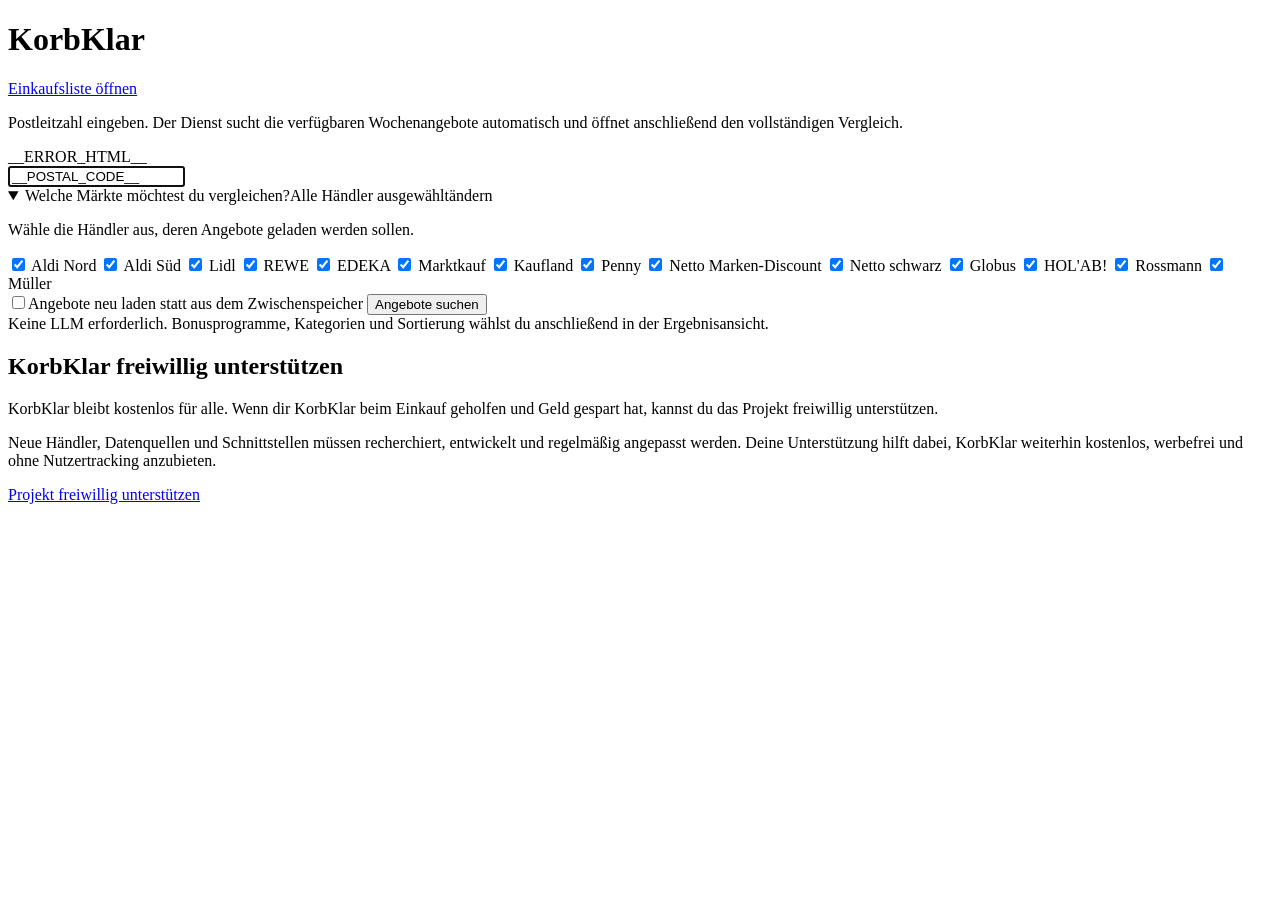
==== src/supermarkt/static/home.html @ b4a81af6 "feat: add Netto branch selection" ====
<!doctype html>
<html lang="de">
<head>
<meta charset="utf-8">
<meta name="viewport" content="width=device-width,initial-scale=1">
<meta name="color-scheme" content="light dark">
<link rel="icon" type="image/svg+xml" href="/favicon.svg">
<link rel="alternate icon" href="/favicon.ico">
<meta name="description" content="KorbKlar vergleicht aktuelle regionale Supermarktangebote.">
<meta name="theme-color" content="#116149">
<title>KorbKlar</title>
<link rel="stylesheet" href="/static/home.css">
</head>
<body>
<main class="card">
<h1>Korb<span style="color:var(--accent)">Klar</span></h1>
<p><a href="/shopping">Einkaufsliste öffnen</a></p>
<p>Postleitzahl eingeben. Der Dienst sucht die verfügbaren Wochenangebote automatisch und öffnet anschließend den vollständigen Vergleich.</p>
__ERROR_HTML__
<form method="post" action="/search" id="searchForm">
<input name="postal_code" value="__POSTAL_CODE__" inputmode="numeric" autocomplete="postal-code" pattern="[0-9]{5}" minlength="5" maxlength="5" placeholder="Postleitzahl" aria-label="Postleitzahl" required autofocus>
<div class="reweMarketPicker" id="reweMarketPicker" hidden>
<label for="reweMarket">REWE-Markt auswählen</label>
<select name="rewe_market_id" id="reweMarket" disabled><option value="">Automatische Auswahl</option></select>
<div class="marketHint" id="reweMarketHint" aria-live="polite"></div>
</div>
<div class="reweMarketPicker" id="nettoMarketPicker" hidden>
<label for="nettoMarket">Netto-Marken-Discount-Filiale auswählen</label>
<select name="netto_market_id" id="nettoMarket" disabled><option value="">Automatische Auswahl</option></select>
<div class="marketHint" id="nettoMarketHint" aria-live="polite"></div>
</div>
<details class="retailerPicker" id="retailerPicker" open>
<summary><span>Welche Märkte möchtest du vergleichen?</span><span class="retailerSummary" id="retailerSummary">Alle Händler ausgewählt</span><span class="changeLabel" id="retailerChangeLabel">ändern</span></summary>
<div class="retailerPickerBody">
<p>Wähle die Händler aus, deren Angebote geladen werden sollen.</p>
<div class="retailerGrid">
<label><input type="checkbox" name="retailers" value="ALDI Nord" checked> Aldi Nord</label>
<label><input type="checkbox" name="retailers" value="ALDI Süd" checked> Aldi Süd</label>
<label><input type="checkbox" name="retailers" value="Lidl" checked> Lidl</label>
<label><input type="checkbox" name="retailers" value="REWE" checked> REWE</label>
<label><input type="checkbox" name="retailers" value="EDEKA" checked> EDEKA</label>
<label><input type="checkbox" name="retailers" value="Marktkauf" checked> Marktkauf</label>
<label><input type="checkbox" name="retailers" value="Kaufland" checked> Kaufland</label>
<label><input type="checkbox" name="retailers" value="PENNY" checked> Penny</label>
<label><input type="checkbox" name="retailers" value="Netto Marken-Discount" checked> Netto Marken-Discount</label>
<label><input type="checkbox" name="retailers" value="Netto schwarz" checked> Netto schwarz</label>
<label><input type="checkbox" name="retailers" value="Globus" checked> Globus</label>
<label><input type="checkbox" name="retailers" value="HOL’AB!" checked> HOL'AB!</label>
<label><input type="checkbox" name="retailers" value="Rossmann" checked> Rossmann</label>
<label><input type="checkbox" name="retailers" value="Müller" checked> Müller</label>
</div>
</div>
</details>
<label class="refreshRow" for="refreshToggle"><input type="checkbox" name="refresh" value="1" id="refreshToggle">Angebote neu laden statt aus dem Zwischenspeicher</label>
<button type="submit" id="submitButton">Angebote suchen</button>
</form>
<section class="monitor" id="monitor" aria-live="polite" hidden>
<div class="monitorHead"><span class="spinner" aria-hidden="true"></span><strong id="statusLabel">Aktiv</strong></div>
<div class="progressRow"><progress id="statusProgress" max="100" value="0">0%</progress><strong id="statusPercent">0%</strong></div>
<dl><div><dt>Quelle</dt><dd id="statusSource">KorbKlar</dd></div><div><dt>Händler</dt><dd id="statusRetailer">Alle Händler</dd></div><div><dt>Kategorie</dt><dd id="statusCategory">Alle Kategorien</dd></div><div><dt>Schritt</dt><dd id="statusStep">Suche wird vorbereitet</dd></div><div><dt>Verarbeitet</dt><dd id="statusCount">Datenquellen werden geplant · 0 Produkte</dd></div></dl>
</section>
<div class="hint">Keine LLM erforderlich. Bonusprogramme, Kategorien und Sortierung wählst du anschließend in der Ergebnisansicht.</div>
<section class="supportNote" aria-labelledby="supportTitle">
<h2 id="supportTitle">KorbKlar freiwillig unterstützen</h2>
<p>KorbKlar bleibt kostenlos für alle. Wenn dir KorbKlar beim Einkauf geholfen und Geld gespart hat, kannst du das Projekt freiwillig unterstützen.</p>
<p>Neue Händler, Datenquellen und Schnittstellen müssen recherchiert, entwickelt und regelmäßig angepasst werden. Deine Unterstützung hilft dabei, KorbKlar weiterhin kostenlos, werbefrei und ohne Nutzertracking anzubieten.</p>
<a href="https://tarnkappe.info/spenden/" target="_blank" rel="noopener noreferrer">Projekt freiwillig unterstützen</a>
</section>
</main>
<script src="/static/home-v2.js" defer></script>
</body>
</html>
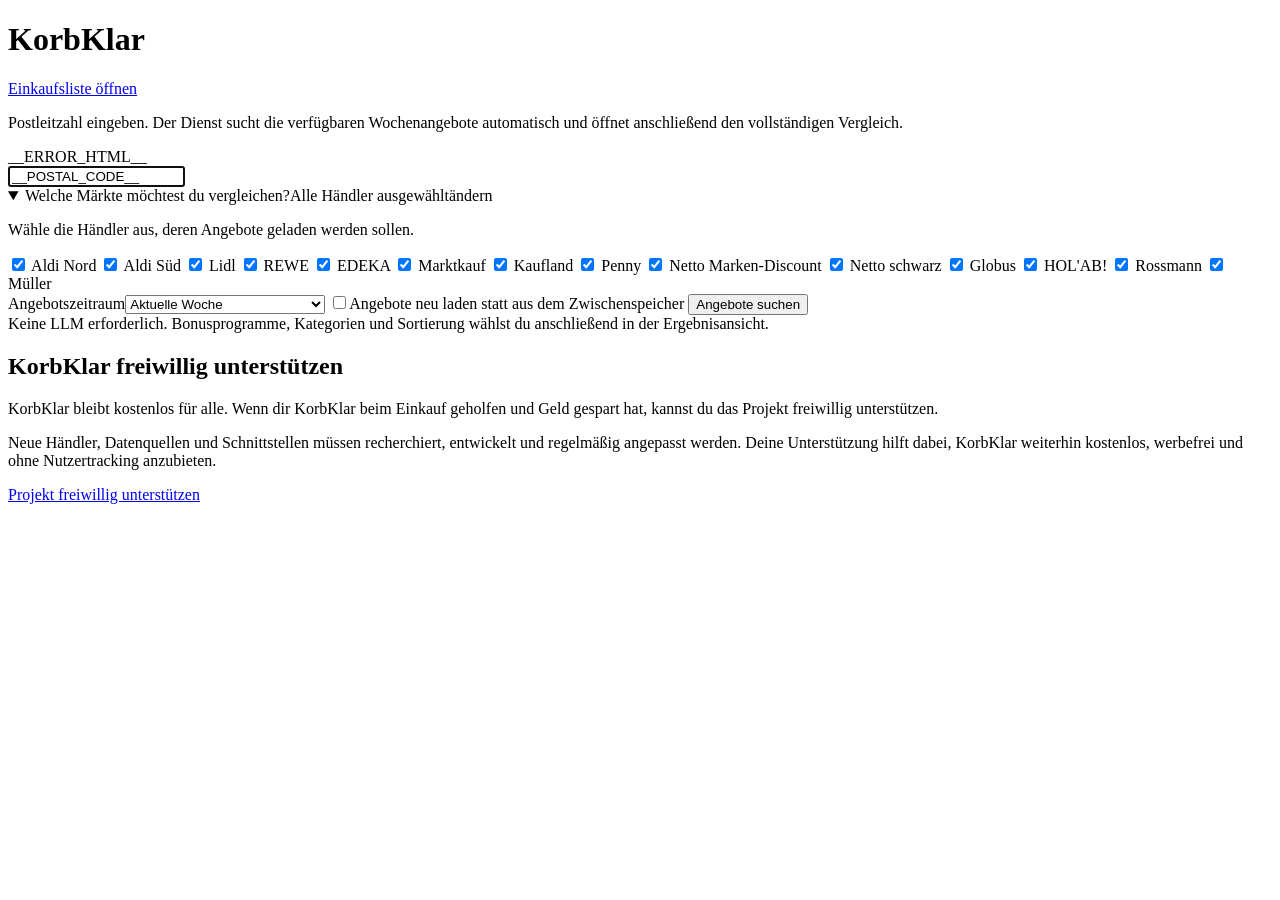
==== commit 6284a70b: "feat: add offer previews and persistent keyword filters" ====
--- a/src/supermarkt/static/home.html
+++ b/src/supermarkt/static/home.html
@@ -51,6 +51,7 @@
 </div>
 </div>
 </details>
+<label for="offerWeek">Angebotszeitraum<select name="offer_week" id="offerWeek"><option value="current">Aktuelle Woche</option><option value="next">Folgewoche, soweit verfügbar</option></select></label>
 <label class="refreshRow" for="refreshToggle"><input type="checkbox" name="refresh" value="1" id="refreshToggle">Angebote neu laden statt aus dem Zwischenspeicher</label>
 <button type="submit" id="submitButton">Angebote suchen</button>
 </form>
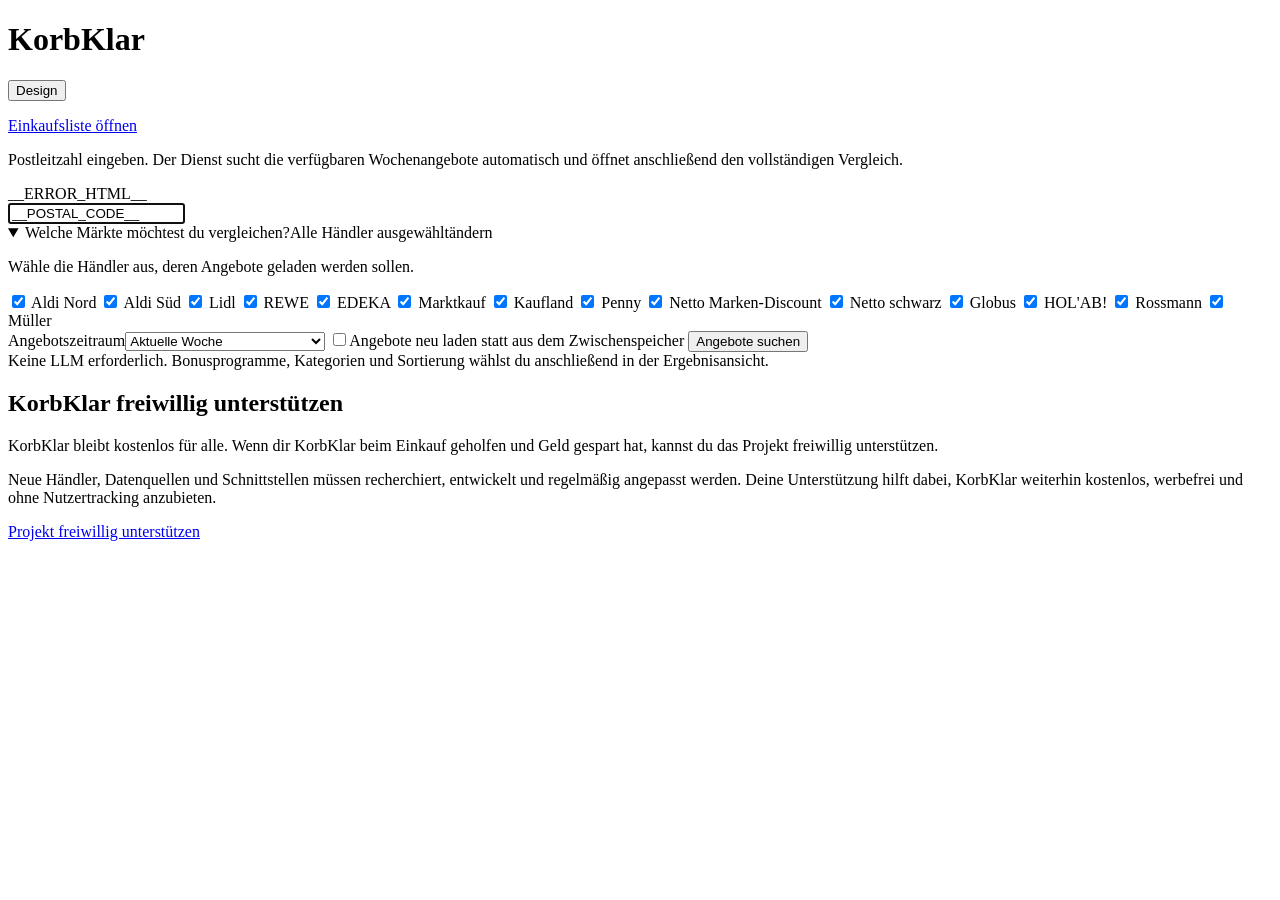
==== commit b56ceba0: "feat: add persistent theme switcher" ====
--- a/src/supermarkt/static/home.html
+++ b/src/supermarkt/static/home.html
@@ -8,12 +8,13 @@
 <link rel="alternate icon" href="/favicon.ico">
 <meta name="description" content="KorbKlar vergleicht aktuelle regionale Supermarktangebote.">
 <meta name="theme-color" content="#116149">
+<script src="/static/theme.js"></script>
 <title>KorbKlar</title>
 <link rel="stylesheet" href="/static/home.css">
 </head>
 <body>
 <main class="card">
-<h1>Korb<span style="color:var(--accent)">Klar</span></h1>
+<div class="homeTitlebar"><h1>Korb<span style="color:var(--accent)">Klar</span></h1><button class="themeToggle" type="button">Design</button></div>
 <p><a href="/shopping">Einkaufsliste öffnen</a></p>
 <p>Postleitzahl eingeben. Der Dienst sucht die verfügbaren Wochenangebote automatisch und öffnet anschließend den vollständigen Vergleich.</p>
 __ERROR_HTML__
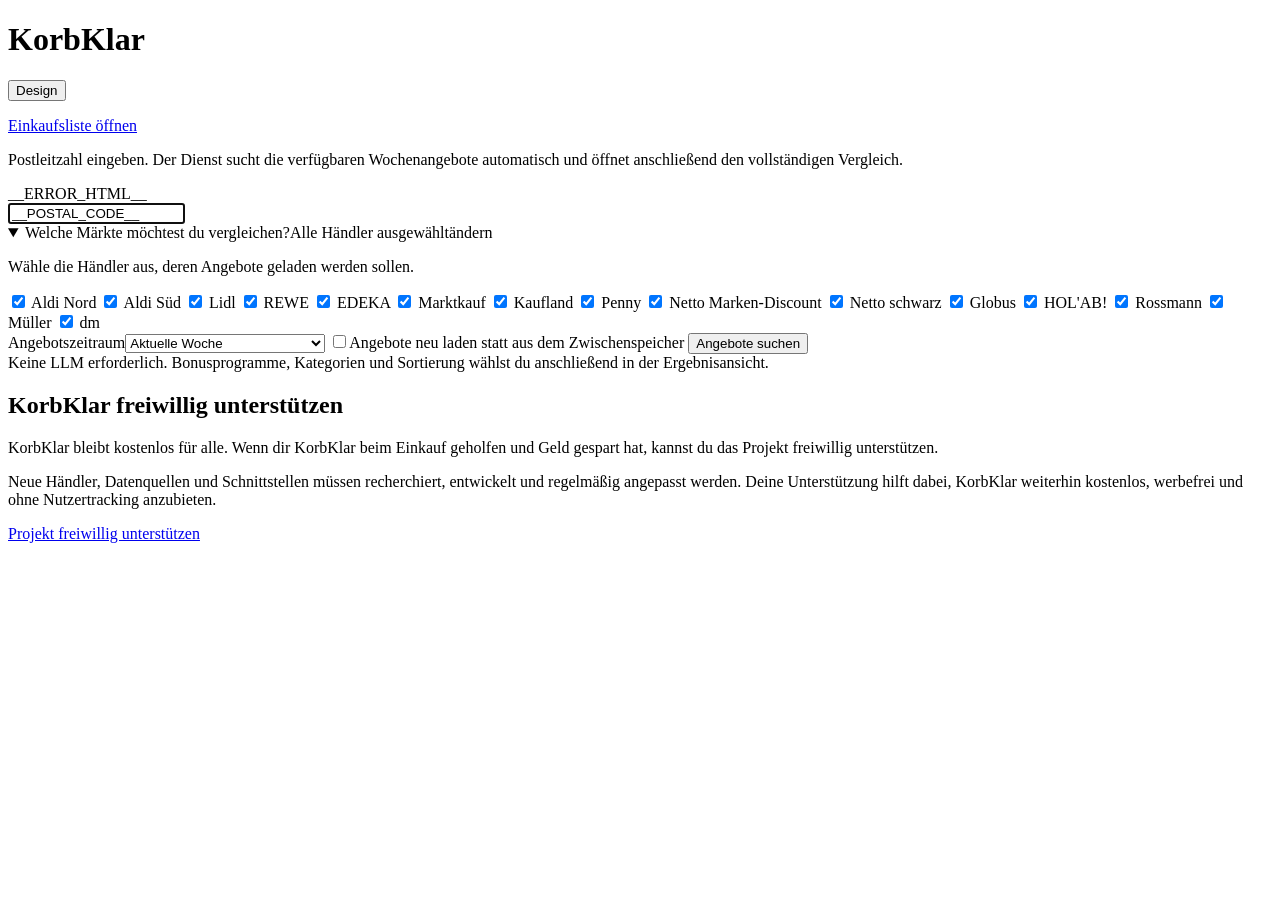
==== commit 3bb95a2e: "feat: add dm offers and secure Android server pairing" ====
--- a/src/supermarkt/static/home.html
+++ b/src/supermarkt/static/home.html
@@ -49,6 +49,7 @@
 <label><input type="checkbox" name="retailers" value="HOL’AB!" checked> HOL'AB!</label>
 <label><input type="checkbox" name="retailers" value="Rossmann" checked> Rossmann</label>
 <label><input type="checkbox" name="retailers" value="Müller" checked> Müller</label>
+<label><input type="checkbox" name="retailers" value="dm" checked> dm</label>
 </div>
 </div>
 </details>
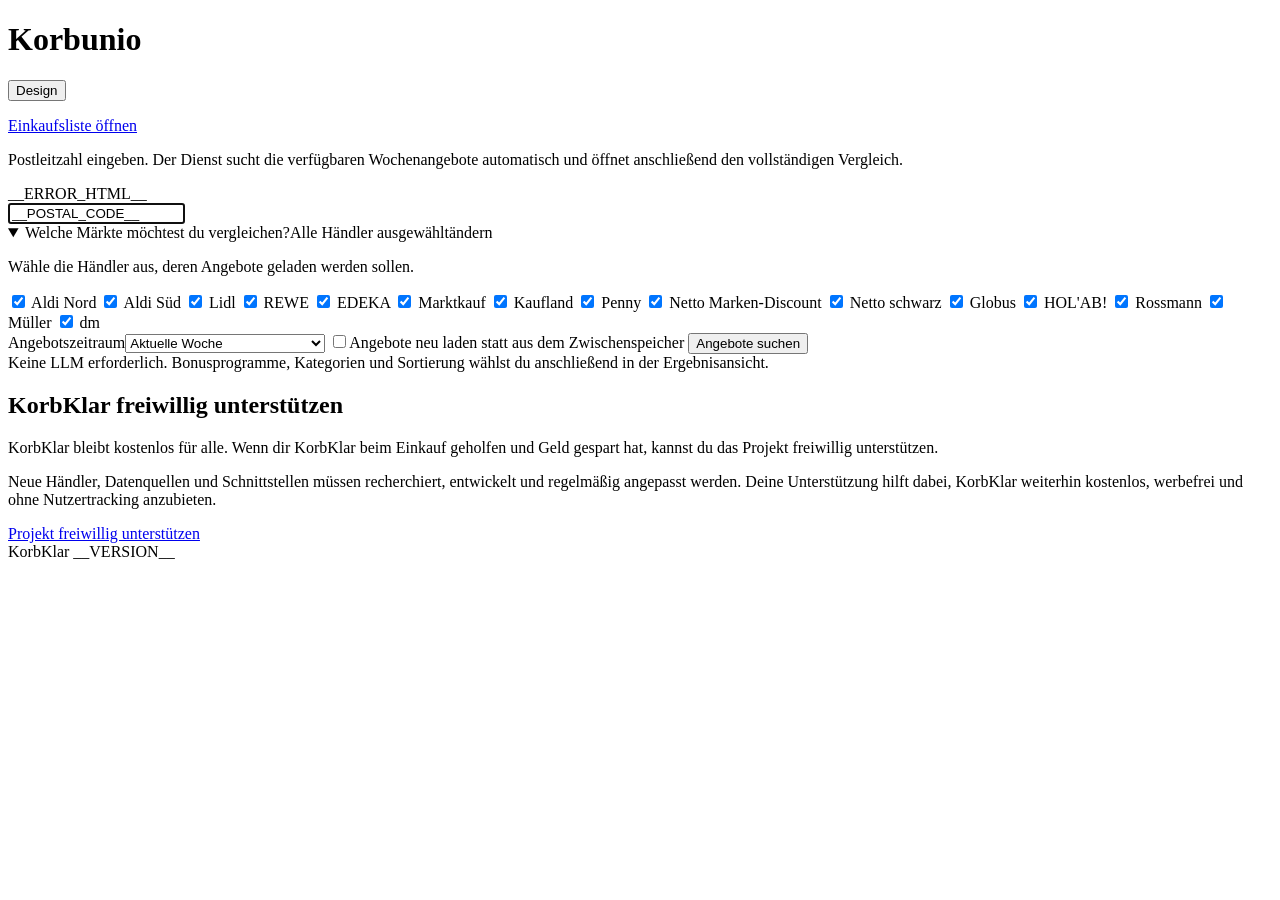
==== commit 3972789e: "server: sync with upstream Korbunio 0.1.36 and release 0.1.19 Take src/ and tests/ from upstream/mai" ====
--- a/src/supermarkt/static/home.html
+++ b/src/supermarkt/static/home.html
@@ -14,11 +14,11 @@
 </head>
 <body>
 <main class="card">
-<div class="homeTitlebar"><h1>Korb<span style="color:var(--accent)">Klar</span></h1><button class="themeToggle" type="button">Design</button></div>
+<div class="homeTitlebar"><h1>Korb<span style="color:var(--accent)">unio</span></h1><button class="themeToggle" type="button">Design</button></div>
 <p><a href="/shopping">Einkaufsliste öffnen</a></p>
 <p>Postleitzahl eingeben. Der Dienst sucht die verfügbaren Wochenangebote automatisch und öffnet anschließend den vollständigen Vergleich.</p>
 __ERROR_HTML__
-<form method="post" action="/search" id="searchForm">
+<form method="post" action="/search" id="searchForm" data-default-postal-code="__DEFAULT_POSTAL_CODE__" data-default-retailers="__DEFAULT_RETAILERS__">
 <input name="postal_code" value="__POSTAL_CODE__" inputmode="numeric" autocomplete="postal-code" pattern="[0-9]{5}" minlength="5" maxlength="5" placeholder="Postleitzahl" aria-label="Postleitzahl" required autofocus>
 <div class="reweMarketPicker" id="reweMarketPicker" hidden>
 <label for="reweMarket">REWE-Markt auswählen</label>
@@ -69,6 +69,7 @@
 <p>Neue Händler, Datenquellen und Schnittstellen müssen recherchiert, entwickelt und regelmäßig angepasst werden. Deine Unterstützung hilft dabei, KorbKlar weiterhin kostenlos, werbefrei und ohne Nutzertracking anzubieten.</p>
 <a href="https://tarnkappe.info/spenden/" target="_blank" rel="noopener noreferrer">Projekt freiwillig unterstützen</a>
 </section>
+<footer class="versionFooter">KorbKlar __VERSION__</footer>
 </main>
 <script src="/static/home-v2.js" defer></script>
 </body>
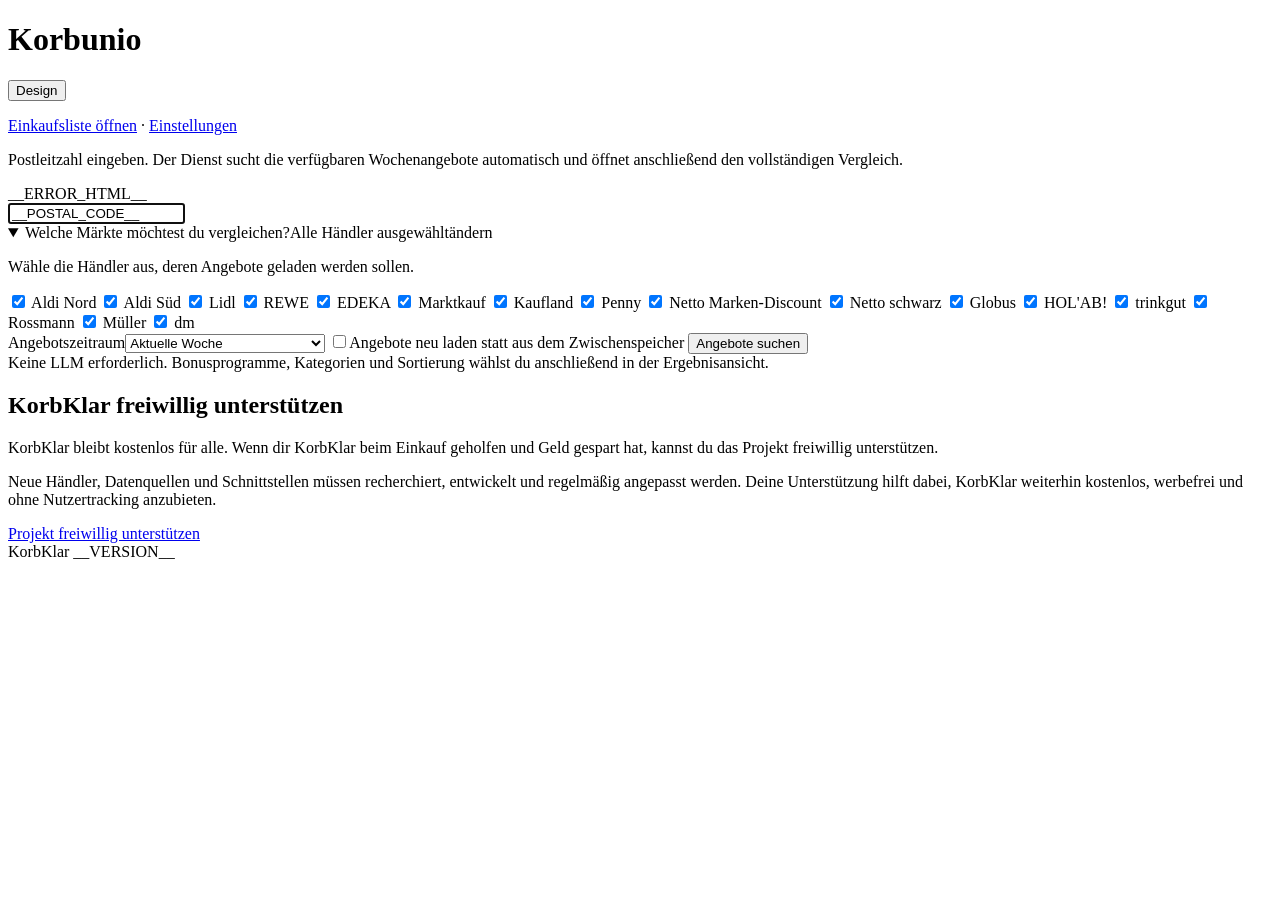
==== commit a9ff4715: "server: sync with upstream Korbunio 0.1.55 and release 0.1.20 Take src/, tests/ and .env.example fro" ====
--- a/src/supermarkt/static/home.html
+++ b/src/supermarkt/static/home.html
@@ -15,7 +15,7 @@
 <body>
 <main class="card">
 <div class="homeTitlebar"><h1>Korb<span style="color:var(--accent)">unio</span></h1><button class="themeToggle" type="button">Design</button></div>
-<p><a href="/shopping">Einkaufsliste öffnen</a></p>
+<p><a href="/shopping">Einkaufsliste öffnen</a> · <a href="/settings">Einstellungen</a></p>
 <p>Postleitzahl eingeben. Der Dienst sucht die verfügbaren Wochenangebote automatisch und öffnet anschließend den vollständigen Vergleich.</p>
 __ERROR_HTML__
 <form method="post" action="/search" id="searchForm" data-default-postal-code="__DEFAULT_POSTAL_CODE__" data-default-retailers="__DEFAULT_RETAILERS__">
@@ -47,6 +47,7 @@
 <label><input type="checkbox" name="retailers" value="Netto schwarz" checked> Netto schwarz</label>
 <label><input type="checkbox" name="retailers" value="Globus" checked> Globus</label>
 <label><input type="checkbox" name="retailers" value="HOL’AB!" checked> HOL'AB!</label>
+<label><input type="checkbox" name="retailers" value="trinkgut" checked> trinkgut</label>
 <label><input type="checkbox" name="retailers" value="Rossmann" checked> Rossmann</label>
 <label><input type="checkbox" name="retailers" value="Müller" checked> Müller</label>
 <label><input type="checkbox" name="retailers" value="dm" checked> dm</label>
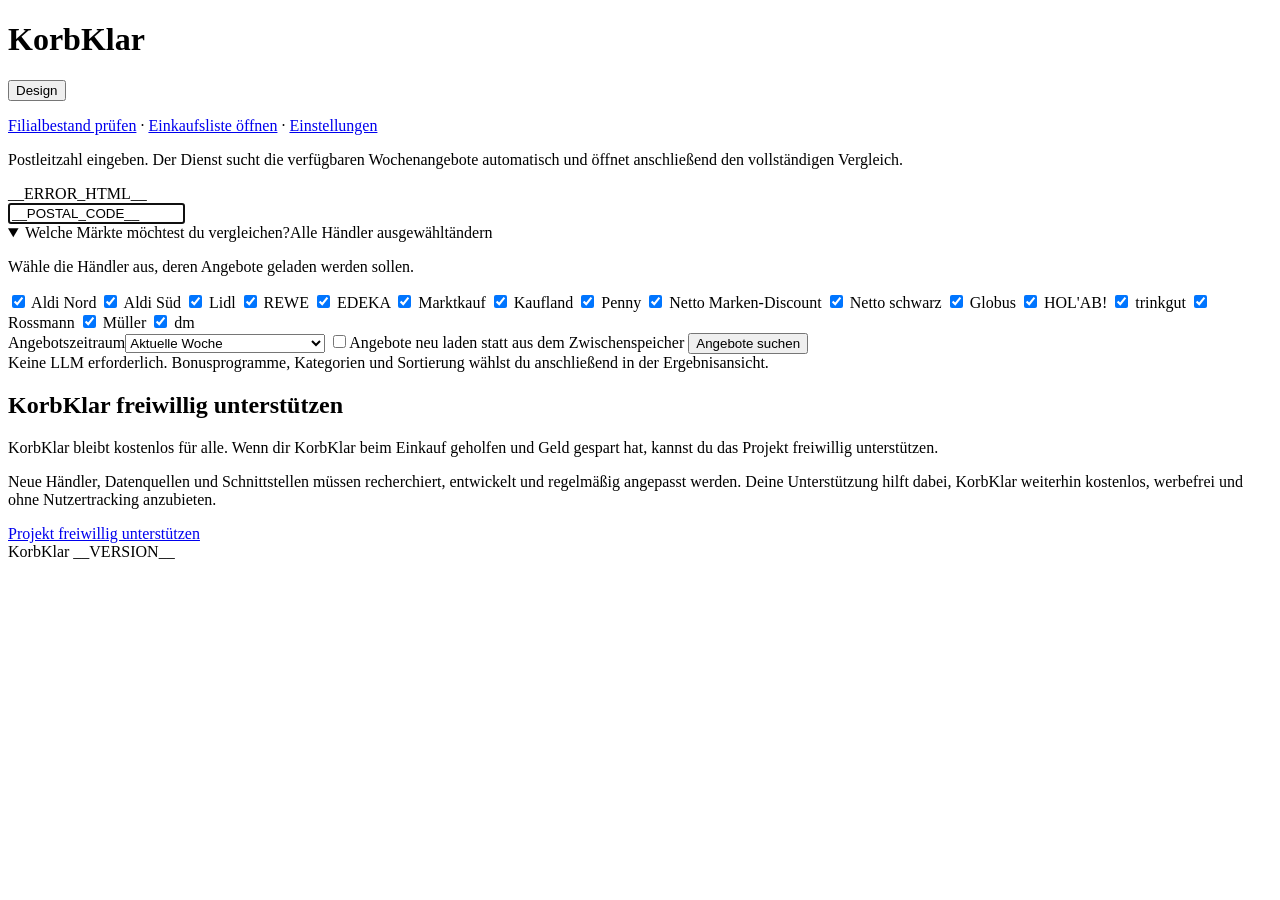
==== commit ea0ea01e: "sync: server to upstream Korbuino 0.1.85, release 0.1.22 Port src/ and tests/ from upstream e9ea2e6 " ====
--- a/src/supermarkt/static/home.html
+++ b/src/supermarkt/static/home.html
@@ -14,8 +14,8 @@
 </head>
 <body>
 <main class="card">
-<div class="homeTitlebar"><h1>Korb<span style="color:var(--accent)">unio</span></h1><button class="themeToggle" type="button">Design</button></div>
-<p><a href="/shopping">Einkaufsliste öffnen</a> · <a href="/settings">Einstellungen</a></p>
+<div class="homeTitlebar"><h1>Korb<span style="color:var(--accent)">Klar</span></h1><button class="themeToggle" type="button">Design</button></div>
+<p><a href="/availability">Filialbestand prüfen</a> · <a href="/shopping">Einkaufsliste öffnen</a> · <a href="/settings">Einstellungen</a></p>
 <p>Postleitzahl eingeben. Der Dienst sucht die verfügbaren Wochenangebote automatisch und öffnet anschließend den vollständigen Vergleich.</p>
 __ERROR_HTML__
 <form method="post" action="/search" id="searchForm" data-default-postal-code="__DEFAULT_POSTAL_CODE__" data-default-retailers="__DEFAULT_RETAILERS__">
